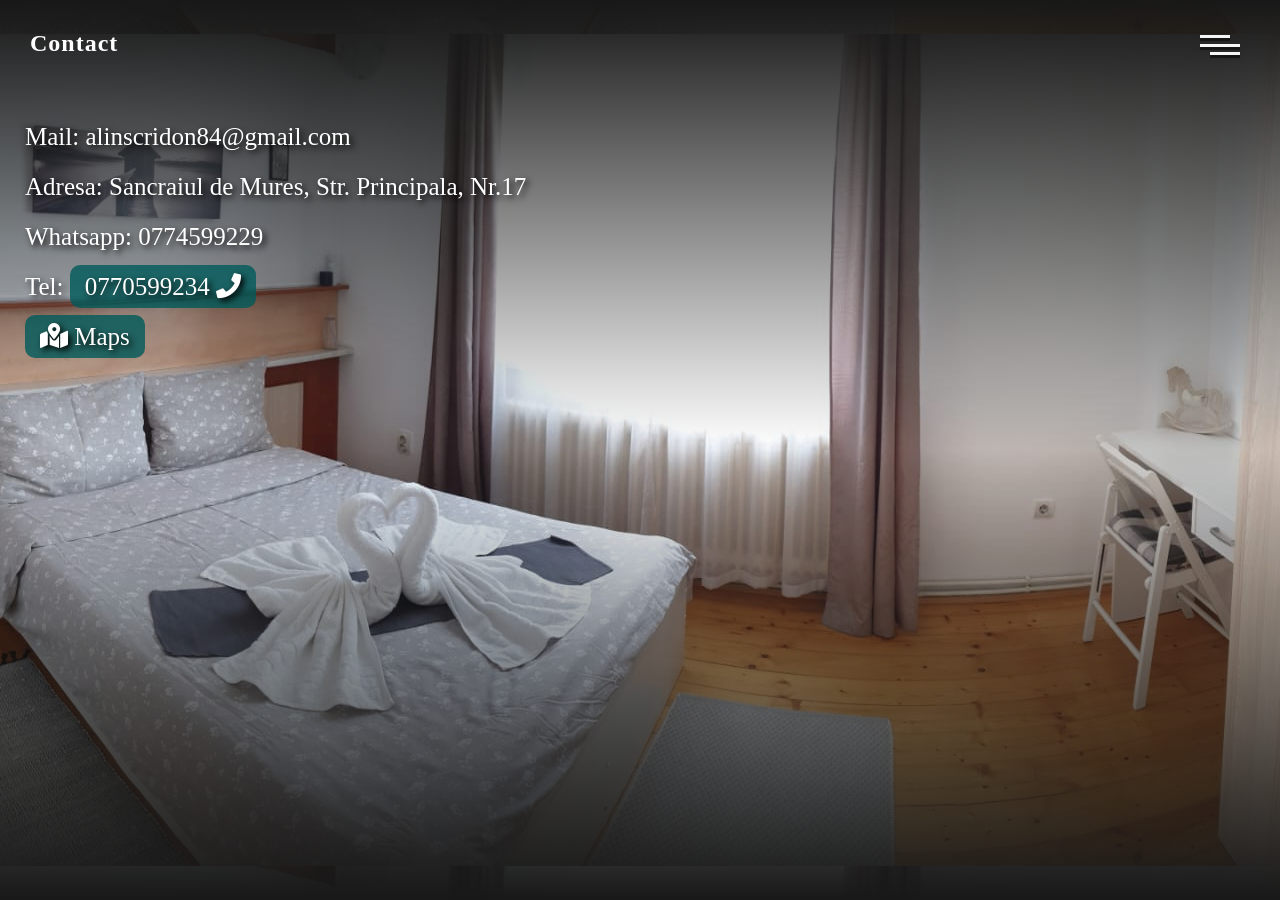
==== contact.html @ 46cd63af "add contemt" ====
<!DOCTYPE html>
<html lang="en">

    <head>
        <meta charset="UTF-8">
        <meta http-equiv="X-UA-Compatible" content="IE=edge">
        <meta name="viewport" content="width=device-width, initial-scale=1.0">
        <link rel="stylesheet" href="https://use.fontawesome.com/releases/v5.15.3/css/all.css"
            integrity="sha384-SZXxX4whJ79/gErwcOYf+zWLeJdY/qpuqC4cAa9rOGUstPomtqpuNWT9wdPEn2fk" crossorigin="anonymous">
        <link rel="stylesheet" href="style.css">
        <title>Casa Sancrai</title>
    </head>

    <body>
        <nav class="navbar">
            <div class="hamburger">
                <div class="line line-1"></div>
                <div class="line line-2"></div>
                <div class="line line-3"></div>
            </div>
            <ul>
                <li><a href="./index.html" data-atr="Acasa">Acasa</a></li>
                <li><a href="./despre.html" data-atr="Despre">Despre</a></li>
                <li><a href="./galerie.html" data-atr="Galerie">Galerie</a></li>
                <li><a href="./contact.html" data-atr="Contact">Contact</a></li>
            </ul>
            <div class="social-media">
                <a href="https://www.facebook.com/Casa-S%C3%A2ncrai-608560559804664/?ref=page_internal"
                    target="_blank"><img src="./image/facebook_icon_130940.png" alt=""></a>
                <a href="https://www.instagram.com/p/COddW5LHdbl/?igshid=jzveahb5zzkw" target="_blank"><img
                        src="./image/1025px-Instagram-Icon.png" alt=""></a>
                <a href="https://www.booking.com/hotel/ro/casa-sancrai.ro.html" target="_blank"><img src="./image/booking-com.png" alt=""></a>
            </div>
        </nav>
        <section class="section-contact">

            <div class="section-contact-efect">
                <h2>Contact</h2>
                <p>
                    Mail: alinscridon84@gmail.com <br>
                    Adresa: Sancraiul de Mures, Str. Principala, Nr.17 <br>
                    Whatsapp: 0774599229 <br>
                    Tel: <a href="tel:0770599234"> 0770599234 <i class="fas fa-phone"></i></a> <br>
                    <a href="https://www.google.ro/maps/place/Str.+Principal%C4%83+17,+S%C3%A2ncraiu+de+Mure%C8%99+547525/@46.5527383,24.5337965,17.5z/data=!4m13!1m7!3m6!1s0x474bc9d69af852d5:0x49d643b06346d9a3!2sStr.+Principal%C4%83+17,+S%C3%A2ncraiu+de+Mure%C8%99+547525!3b1!8m2!3d46.5527841!4d24.53532!3m4!1s0x474bc9d69af852d5:0x49d643b06346d9a3!8m2!3d46.5527841!4d24.53532" target="_blank"><i class="fas fa-map-marked-alt"></i> <span>Maps</span></a> 
                </p>
            </div>
        </section>




        <script src="app.js"></script>
    </body>

</html>
---- style.css ----
* {
    margin: 0;
    padding: 0;
    list-style: none;
    text-decoration: none;
    box-sizing: border-box;
}
/* body {
    width: 100%;
    height: 300vh;
    overflow: hidden;
} */
.navbar{
    width: 20%;
    height: 100vh;
    position: fixed;
    border-top-left-radius: 250px;
    /* border-bottom-left-radius: 50px; */
    top: 0;
    right: -24%;
    display: flex;
    justify-content: center;
    align-items: center;
    background-color: rgba(145, 145, 145, 0.904);
    z-index: 10;
    transition: right 0.3s;
}
.navbar.active  {
    right: 0;
}
.hamburger {
    width: 40px;
    height: 30px;
    position: fixed;
    top:30px;
    right: 40px;
    display: flex;
    flex-direction: column;
    justify-content: space-evenly;
    z-index: 11;
    cursor: pointer;
}
.hamburger .line {
    width: 100%;
    height: 3px;
    background-color: rgb(245, 245, 245);
    box-shadow: 0 3px 1px rgb(20, 20, 20);
    z-index: 11;
    transition: all 0.3s;
}
.hamburger .line-1 {
    width: 75%;
   
}

.hamburger .line-3 {
    width: 75%;
    align-self: flex-end;
} 
.hamburger.active .line-1 {
    position: static;
   position: absolute;
    align-self: center;
    transform: rotate(45deg);
    box-shadow: none;
}
.hamburger.active .line-2 {
    display: none;
}
.hamburger.active .line-3 {
    position: static;
   position: absolute;
    align-self: center;
    transform: rotate(-45deg);
    box-shadow: none;
}
.navbar li {
    margin: 20px;
}
.navbar li a {
    font-family: Arial, Helvetica, sans-serif;
    font-size: 22px;
    letter-spacing: 1px;
    font-weight: 600;
    color: rgb(20, 20, 20);
    position: relative;
    transition: color 0.4s 0.2s;
}
.navbar li a::before {
    content: attr(data-atr);
    position: absolute;
    font-weight: 600;
    color: rgb(235, 235, 235);
    text-shadow: 2px 2px 3px black;
    overflow: hidden;
    width: 0;
    transition: width 0.4s;
}
.navbar li a:hover {
    color: transparent;
}
.navbar li a:hover::before {
    width: 100%;
    z-index: 20;
}
.social-media {
    position: absolute;
    bottom: 25px;
    display: flex;
}

.social-media img {
   width: 40px;
   height: 40px;
   margin: 10px;
   padding: 3px;
    background-color: rgb(243, 243, 243);
   border-radius: 8px;
   box-shadow: 4px 4px 4px black;
   /* -2px -2px 4px black; */
}

.social-media img:hover {
    box-shadow: 6px 6px 8px black;
    transform: scale(1.1);
    color: rgb(145, 255, 209);
    border: 1px solid rgb(0, 0, 0);
    border-radius: 0;
}

/* -----------------------------section-1--------------------------------- */

.section-1 {
    width: 100%;
    height: 100vh;
    background-position-y: bottom;
    position: relative;
    overflow: hidden;
    z-index: 2;
    border-bottom: 1px solid white;
}
.img-fundal {
    width: 100%;
    height: 100vh;
}
.img-fundal  img {
   
    position: absolute;
    top: 50%;
    left: 50%;
    transform: translate(-50%, -50%);
    animation: fundalAnimation 8s forwards;
}

@keyframes fundalAnimation {
    0% {
        transform:translate(-50%, -20%) scale(1.6);
       
    }
    100% {
       transform: translate(-50%, -50%) scale(1);
       
    }
}
.section-1 .img-mobile {
    display: none;
}
.efect-fundal {
    position: absolute;
    top: 0;
    width: 100%;
    height: 100vh;
    background: linear-gradient(180deg, rgb(0, 0, 0),transparent, rgb(0, 0, 0));
    opacity: 1;
}
h1 {
    position: absolute;
    color: rgb(255, 255, 255);
    font-size: 50px;
    font-weight: 400;
    letter-spacing: 2px;
    text-shadow: 5px 5px 10px rgb(0, 0, 0);
    border-radius: 20px;
    top: 20px;
    left: 50px;
  
}
h3 {
    font-size: 22px;
    color: white;
    font-weight: 100;
    position: absolute;
    bottom: 20px;
    left: 50px;
}
h3 b {
    font-size: 35px;
    font-weight: 400;
    margin-bottom: 15px;
}
.transparent {
    position: relative;
    width: 100%;
    height: 120vh;
    z-index: -1;
}

/* ----------------------------section fundal-2------------------------------------------- */

.fundal-2 {
    position: fixed;
    width: 100%;
    height: 100vh;
    top: 50%;
    left: 50%;
    transform: translate(-50%, -50%);
    background-image: url(./image/WhatsApp\ Image\ 2021-05-02\ at\ 14.22.03.jpeg);
    background-size: cover;
    background-position-x: center;
    background-position-y: center;
    display: flex;
    justify-content: center;  
   
}
.fundal-2 .utility {
    margin-left: 30px;
    margin-top: 15px;
}
.efect-fundal-2 {
    position: fixed;
    width: 100%;
    height: 100vh;
    background: linear-gradient(180deg, black, transparent, black);
}
.utility i {
    font-size: 40px;
    color: white;
    padding: 8px;
    margin: 20px;
    box-shadow: 3px 3px 8px white;
    position: relative;
    translate: all 0.3s;
}
.utility i:nth-of-type(4) {
    padding: 8px 14px;
}
.utility i::after {
    content: attr(data-atr);
    position: absolute;
    font-size: 12px;
    font-weight: 100;
    text-transform: uppercase;
    text-align: center;
    width: 100%;
    left: 0;
    bottom: -38px;
    /* border:1px solid white; */
    visibility: hidden;
    padding: 5px 0;

}
.utility i:hover {
    transform: scale(1.05);
    box-shadow: 3px 3px 8px white,
    6px 6px 8px white;
}
.utility i:hover::after {
    visibility: visible;
}
.fundal-2 p {
    width: 60%;
    font-size: 20px;
    color: white;
    top: 40px;
    left:30px;
}
.section-3 {
    width: 100%;
    height: 100vh;
    position: relative;
    overflow: hidden;
}
.section-3 img {
    position: absolute;
    top: 70%;
    left: 55%;
    transform: translate(-50%, -50%);
}
.efect-fundal-section3 {
    width: 100%;
    height: 100vh;
    position: absolute;
    top: 0;
    left: 0;
    background: linear-gradient(180deg, black, transparent, black);
    z-index: 3;
}
.section-3 h4 {
    color: white;
    font-size: 34px;
    font-weight: 200;
    letter-spacing: 2px;
    margin: 30px;
}
.section-3 h5 {
    position: absolute;
    bottom: 35px;
    left: 50%;
    transform: translateX(-50%);
    color: white;
    font-size: 40px;
    font-family:'Segoe UI', Tahoma, Geneva, Verdana, sans-serif;
    font-weight: 100;
    letter-spacing: .5px;
}

/* -------------------------------------Despre--------------------------------------------------------- */
.section-despre {
    width: 100%;
    height: 100vh;
    /* background-image: url(./fundal-2.jpeg); */
    background-color: rgb(199, 199, 199);
    background-position: center;
    background-blend-mode: multiply;
    position: relative;
}
.panorama {
    width: 100%;
    height: 40vh;
    background-image: url(./image/casa-sancrai-panorama.jpeg);
    background-position-x: center;
    background-position-y: center;
}

.section-despre h2 {
    font-size: 50px;
    text-align: center;
    padding: 25px;
    color: rgb(250, 250, 250);
    position: absolute;
    top: 0;
    left: 50%;
    transform: translateX(-50%);
    text-shadow: 1px 1px 1px rgba(0, 0, 0, 0.9),
    2px 2px 1px rgba(0, 0, 0, 0.9),
    -1px -1px 1px black;
    animation: despreAnimation 1s forwards ;
}
@keyframes despreAnimation {
    0% {
        top: 30%;
        opacity: 0;
    }
    100% {
        top: 0%;
        opacity: 1;
    }

}
.section-despre p {
    text-align: center;
    font-size: 20px;
    color: rgb(37, 37, 37);
    margin: auto;
    letter-spacing: 0.4px;
    font-weight: 600;
    width: 60%;
    line-height: 30px;
    border-radius: 40px;
    padding: 20px;
}

/* -------------------------------------Galerie-------------------------------- */
.section-galerie {
    width: 100%;
    display: flex;
    flex-wrap: wrap;
    justify-content: space-evenly;
    background-color: rgb(230, 230, 230);
}
.section-galerie h2 {
    font-size: 40px;
    margin-top: 20px;
    text-align: center;
    color: rgb(44, 44, 44);
    width: 100%;
}
.section-galerie img {
    width: 360px;
    height:240px;
    margin: 20px;
    box-shadow: 10px 10px 20px black;
}
.section-galerie img:hover {
    transform: scale(1.1);
}

/* =-------------------------------------Contact---------------------------------*/

.section-contact {
    width: 100%;
    height: 100vh;
    background-image: url(./image/img-contact-3.jpeg);
    /* background-size: cover; */
    background-position-x: center;
    background-position-y:center;
    position: relative;
}
.section-contact-efect {
    position: absolute;
    top: 0;
    left: 0;
    width: 100%;
    height: 100%;
    background: linear-gradient(180deg, rgb(24, 24, 24), rgba(255, 255, 255, 0),rgb(24, 24, 24));
}
.section-contact-efect h2 {
    color: white;
    margin: 30px;
    letter-spacing: 1px;
}
.section-contact-efect p {
    color: white;
    font-size: 25px;
    padding: 25px;
    line-height: 50px;
    text-shadow: 3px 3px 6px black;
}
.section-contact-efect p a {
    color: white;
    padding: 8px 15px;
    background-color: rgba(0, 90, 90, 0.801);
    border-radius: 10px;
}
.section-contact i:nth-last-of-type() {
   
    margin-bottom: -10px;
    color: transparent;
    color: rgba(91, 255, 91, 0.801);
    margin: 10px;
}
.section-contact span {
    margin-left: 12px;
}
/* ---------------------------------------MediaQuery------------------------ */

@media only screen and (min-width: 1600px) {
    .img-fundal {
        width:100%
    }
    .img-fundal img {
        width: 100%;
    }
    .section-3 {
        width: 100%;
        border: 1px solid white;
    }
    .section-3 img {
        width: 100%;
        height: 100vh;
        top:0;
        left: 0;
        transform: translate(0);
    }
}

@media only screen and (max-width: 750px) {
    .section-1 h1 {
        left: 20px;
    }
    .section-1 h3 {
        margin-right: 20px;
        left: 20px;
    }
    .navbar {
        width: 40%;
        right: -40%;
    }
    .navbar.active {
        right: 0;
    }
    .utility {
        margin-right: 100px;
        margin-bottom: 80px;
    }
    .section-despre {
        height: auto;
    }
    .section-despre p {
        width: 95%;
        font-size: 18px;
    }
    .utility i::after {
        visibility: visible;
    }

}

@media only screen and (max-width: 468px) {
    .section-1 h1 {
        margin-right: 100px;
    }
    .hamburger {
        right: 20px;
    }
    .navbar {
        width: 50%;
        right: -50%;
    }
    .navbar.active {
        right: 0;
    }
    .navbar li a {
        font-size: 28px;
        margin-bottom: 40px;
    }
    .section-galerie h2 {
        margin-top: 25px;
    }
    .navbar .social-media {
        bottom: 100px;
    }
    .section-1 .img-fundal .img-desktop {
        display: none;
    }
    .section-1 .img-mobile {
        display: flex;
        animation: none;
        transform: none;
        width: 100%;
        top: 0;
        left: 0;
    }
    .fundal-2 {
        background-image: url(./image/section-2-mobile.jpeg);
        background-size: cover;
    }
    .fundal-2 .utility {
        left: 15px;
        margin-left: 10px;
        display: flex;
        flex-direction: column;
    }
    .fundal-2 .utility i {
        font-size: 60px;
        width: fit-content;
    }
    .fundal-2 .utility i::after {
        padding: 4px 0;
        bottom: -25px;
        text-shadow:1px 1px 1px black, 3px 3px 2px  black;
        font-weight: 500;
    }
    .section-despre .panorama {
        background-image: url(./image/img-panorama-mobile.jpeg);
        background-size: cover;
    }
    .section-3 img {
        display: none;
       
    }
    .transparent {
        height: 100vh;
    }
    .section-3 {
        background-image: url(./image/fundal-2.jpeg);
        background-size: cover;
        background-position-x: center;
    }
    .section-3 h4 {
        font-size: 28px;
    }
    .section-3 h5 {
        font-size: 25px;
    }
    .section-galerie img {
       width: 95%;
    }
    .section-contact {
        background-image: url(./image/img-contact-mobile.jpeg);
    }
    .social-media img {
        margin: 8px;
    }   
    
}
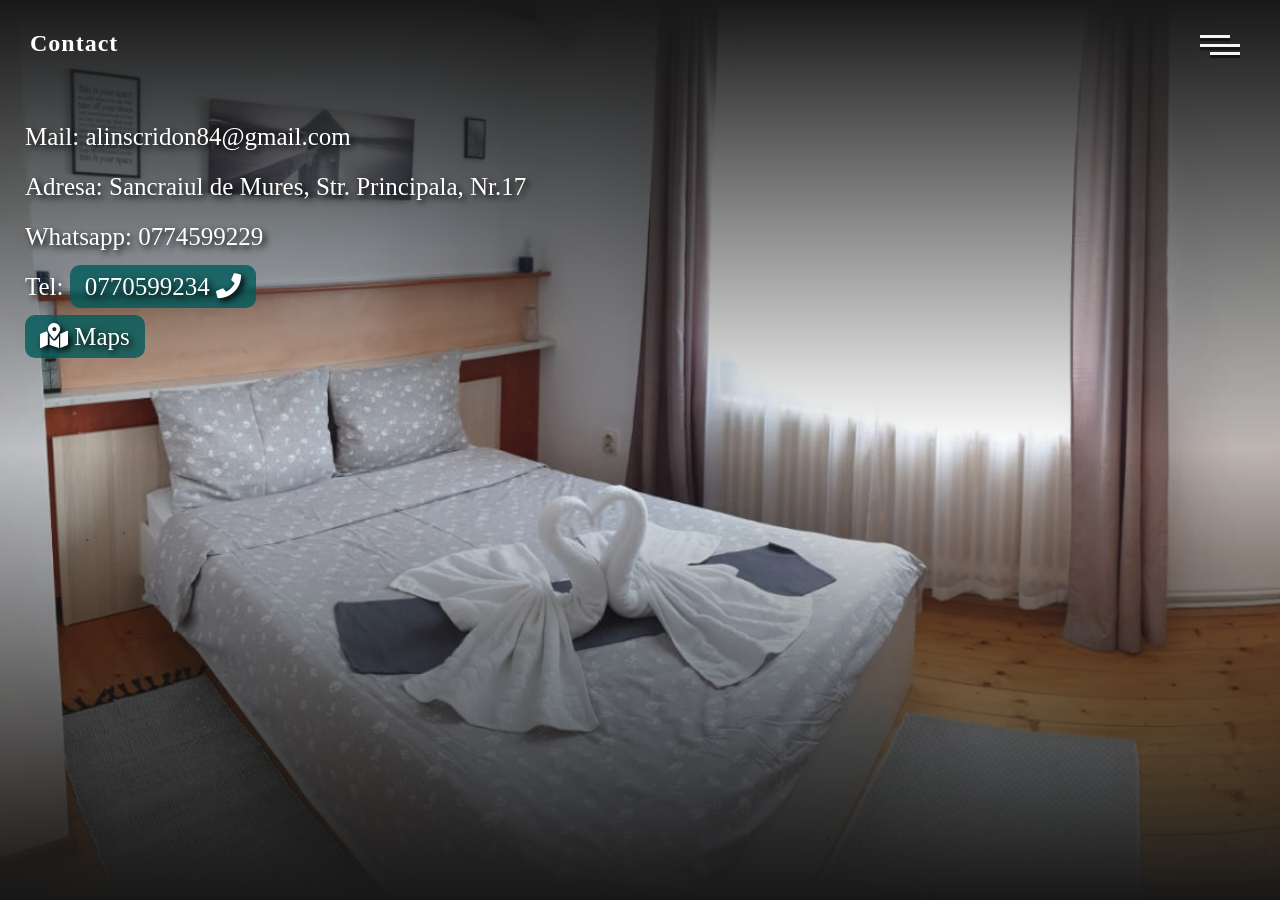
==== commit da61a1db: "change backgrounr efect" ====
--- a/contact.html
+++ b/contact.html
@@ -8,7 +8,8 @@
         <link rel="stylesheet" href="https://use.fontawesome.com/releases/v5.15.3/css/all.css"
             integrity="sha384-SZXxX4whJ79/gErwcOYf+zWLeJdY/qpuqC4cAa9rOGUstPomtqpuNWT9wdPEn2fk" crossorigin="anonymous">
         <link rel="stylesheet" href="style.css">
-        <title>Casa Sancrai</title>
+        <link rel="shortcut icon" href="./image/img-favicon-cs.png">
+        <title>Contact</title>
     </head>
 
     <body>
--- a/style.css
+++ b/style.css
@@ -110,8 +110,8 @@
 }
 
 .social-media img {
-   width: 40px;
-   height: 40px;
+   width: 30px;
+   height: 30px;
    margin: 10px;
    padding: 3px;
     background-color: rgb(243, 243, 243);
@@ -138,6 +138,9 @@
     overflow: hidden;
     z-index: 2;
     border-bottom: 1px solid white;
+    background-image: url(./image/img-prin-desktop-2.png);
+    background-size: cover;
+    background-position-x: left;
 }
 .img-fundal {
     width: 100%;
@@ -146,20 +149,22 @@
 .img-fundal  img {
    
     position: absolute;
-    top: 50%;
-    left: 50%;
-    transform: translate(-50%, -50%);
-    animation: fundalAnimation 8s forwards;
+    top: 0;
+    left: 0;
+    bottom: 0;
+    right: 0;
+    
+    animation: fundalAnimation 10s forwards;
 }
 
 @keyframes fundalAnimation {
     0% {
-        transform:translate(-50%, -20%) scale(1.6);
-       
+        transform: scale(1.6);
+     
     }
     100% {
-       transform: translate(-50%, -50%) scale(1);
-       
+       transform: scale(1);
+     
     }
 }
 .section-1 .img-mobile {
@@ -201,7 +206,7 @@
 .transparent {
     position: relative;
     width: 100%;
-    height: 120vh;
+    height: 110vh;
     z-index: -1;
 }
 
@@ -274,11 +279,18 @@
     top: 40px;
     left:30px;
 }
+
+/* -----------------------------Section-3---------------------------- */
+
 .section-3 {
     width: 100%;
     height: 100vh;
     position: relative;
     overflow: hidden;
+    background-image: url(./image/fundal-h1.jpeg);
+    background-size: cover;
+    background-position-x: center;
+
 }
 .section-3 img {
     position: absolute;
@@ -304,7 +316,7 @@
 }
 .section-3 h5 {
     position: absolute;
-    bottom: 35px;
+    bottom: 60px;
     left: 50%;
     transform: translateX(-50%);
     color: white;
@@ -312,6 +324,18 @@
     font-family:'Segoe UI', Tahoma, Geneva, Verdana, sans-serif;
     font-weight: 100;
     letter-spacing: .5px;
+}
+.section-3 p {
+    font-family: 'Courier New', Courier, monospace;
+    color: white;
+    font-size: 16px;
+    font-weight: 100;
+    position: absolute;
+    bottom: 5px;
+    left: 50%;
+    transform: translateX(-50%);
+    text-align: center;
+    width: 90%;
 }
 
 /* -------------------------------------Despre--------------------------------------------------------- */
@@ -327,8 +351,9 @@
 .panorama {
     width: 100%;
     height: 40vh;
-    background-image: url(./image/casa-sancrai-panorama.jpeg);
-    background-position-x: center;
+    background-image: url(./image/panorama-despre.png);
+    background-size: cover;
+    background-position-x:center;
     background-position-y: center;
 }
 
@@ -401,8 +426,8 @@
     width: 100%;
     height: 100vh;
     background-image: url(./image/img-contact-3.jpeg);
-    /* background-size: cover; */
-    background-position-x: center;
+    background-size: cover;
+    background-position-x: left;
     background-position-y:center;
     position: relative;
 }
@@ -462,6 +487,16 @@
         left: 0;
         transform: translate(0);
     }
+}
+
+@media only screen and (max-width: 1100px) {
+    .section-1 {
+        height: 100vh;
+    }
+    .fundal-2 {
+        height: 100vh;
+    }
+   
 }
 
 @media only screen and (max-width: 750px) {
